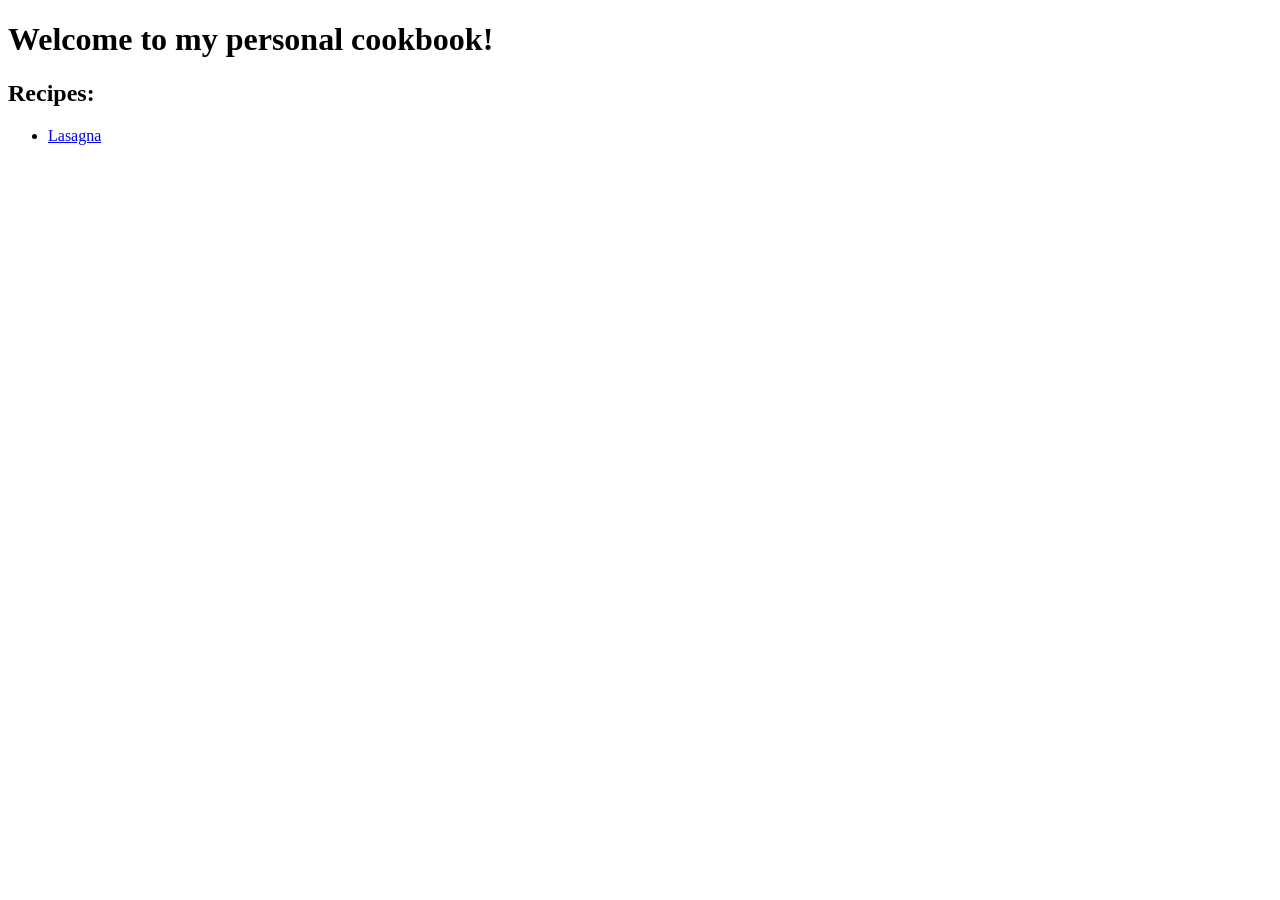
==== index.html @ d71663ba "Basically done first assignment" ====
<!DOCTYPE html>
<html lang="en">
<head>
    <meta charset="UTF-8">
    <meta name="viewport" content="width=device-width, initial-scale=1.0">
    <title>Home Page</title>
</head>
<body>
    <h1> Welcome to my personal cookbook!</h1>
    
    <h2> Recipes:</h2>
        <ul> 
            <li><a href="recipes/lasagna.html">Lasagna</a></li>
        </ul>
</body>
</html>
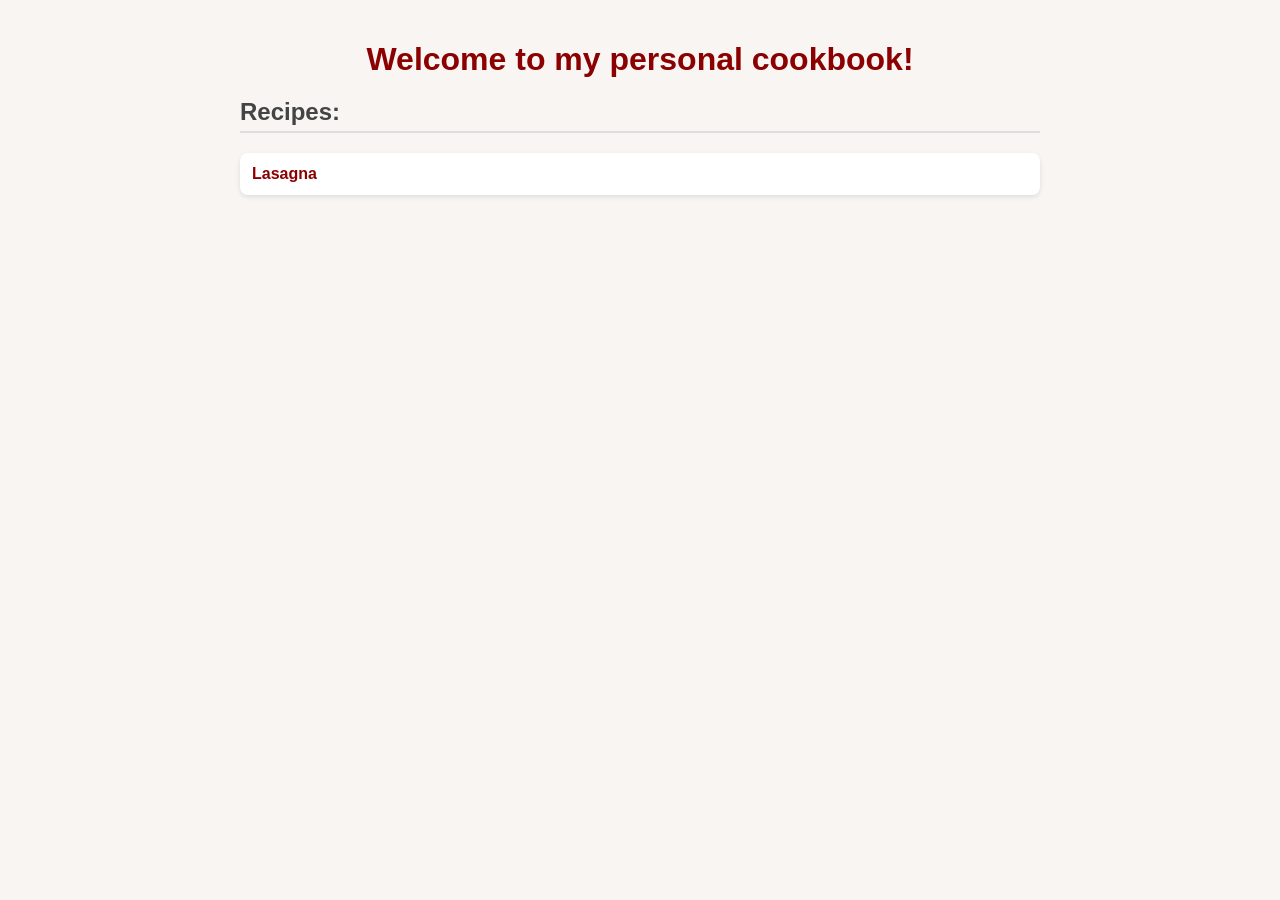
==== commit 6487ed26: "Basic styling done" ====
--- a/index.html
+++ b/index.html
@@ -3,14 +3,17 @@
 <head>
     <meta charset="UTF-8">
     <meta name="viewport" content="width=device-width, initial-scale=1.0">
+    <link rel="stylesheet" href="styles.css">
     <title>Home Page</title>
 </head>
 <body>
-    <h1> Welcome to my personal cookbook!</h1>
-    
-    <h2> Recipes:</h2>
-        <ul> 
-            <li><a href="recipes/lasagna.html">Lasagna</a></li>
-        </ul>
+    <div class="container">
+        <h1> Welcome to my personal cookbook!</h1>
+        
+        <h2> Recipes:</h2>
+            <ul> 
+                <li><a href="recipes/lasagna.html">Lasagna</a></li>
+            </ul>
+    </div>
 </body>
 </html>
--- a/styles.css
+++ b/styles.css
@@ -0,0 +1,59 @@
+/* Reset some default browser styles */
+body {
+    margin: 0;
+    font-family: Arial, Helvetica, sans-serif;
+    background-color: #f8f5f2;
+    color: #333;
+}
+
+/* Center content */
+body {
+    max-width: 800px;
+    margin: auto;
+    padding: 20px;
+}
+
+.container {
+    max-width: 800px;
+    margin: auto;
+}
+/* Main title */
+h1 {
+    text-align: center;
+    color: #8b0000;
+    margin-bottom: 10px;
+}
+
+/* Subtitle */
+h2 {
+    border-bottom: 2px solid #ddd;
+    padding-bottom: 5px;
+    color: #444;
+}
+
+/* List styling */
+ul {
+    list-style-type: none;
+    padding: 0;
+}
+
+/* Each recipe item */
+li {
+    background: #fff;
+    margin: 10px 0;
+    padding: 12px;
+    border-radius: 8px;
+    box-shadow: 0 2px 5px rgba(0,0,0,0.1);
+}
+
+/* Links */
+a {
+    text-decoration: none;
+    color: #8b0000;
+    font-weight: bold;
+}
+
+/* Hover effect */
+a:hover {
+    color: #c0392b;
+}
